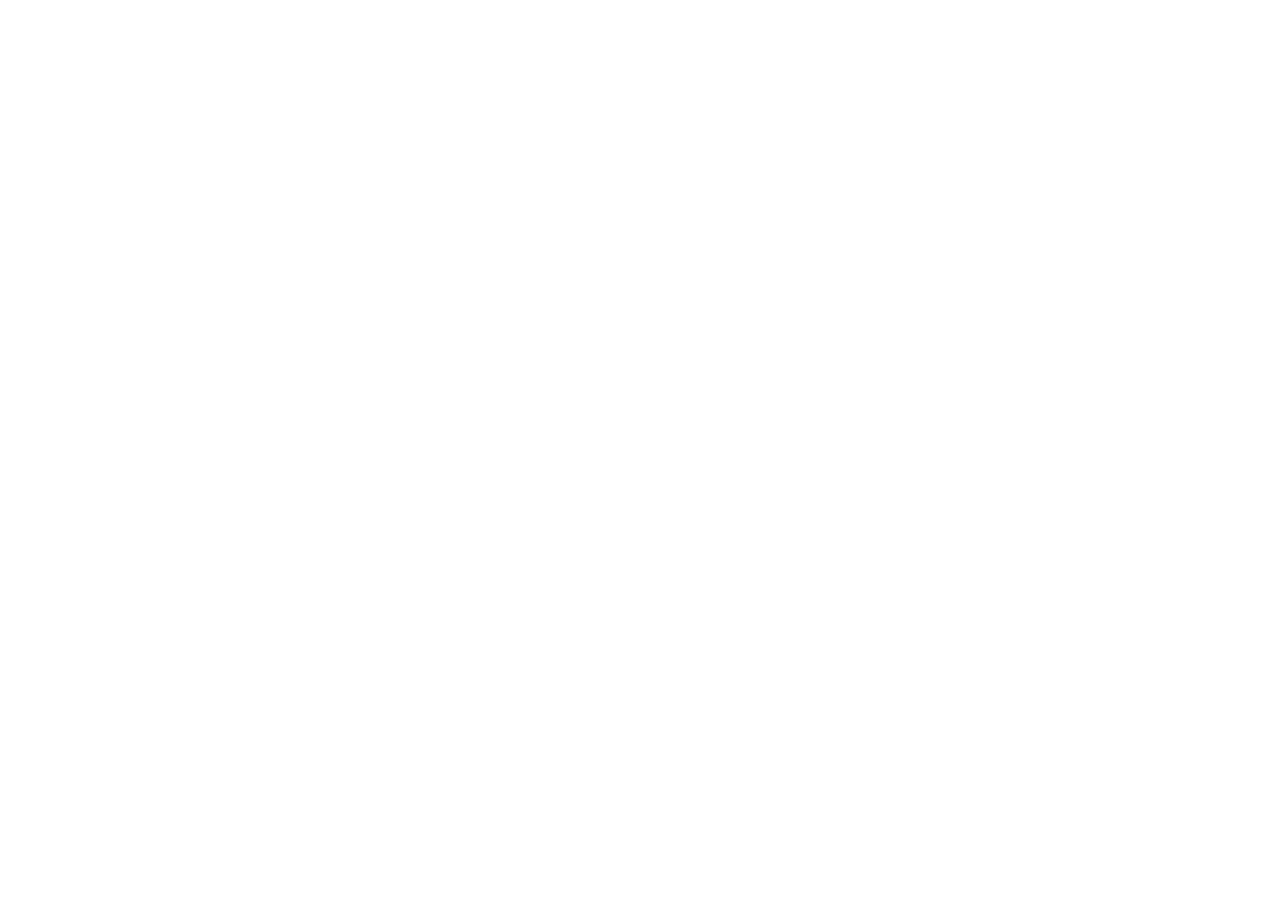
==== assignment2/main.html @ df5238aa "begining" ====
<!DOCTYPE html>
<html>
<head>
    <meta charset="UTF-8">
    <meta http-equiv="X-UA-Compatible" content="IE=edge">
    <meta name="viewport" content="width=device-width, initial-scale=1.0">
    <link rel="stylesheet" href="styles.css">
    <title>Assignment 2</title>
</head>
<body>
    
</body>
</html>
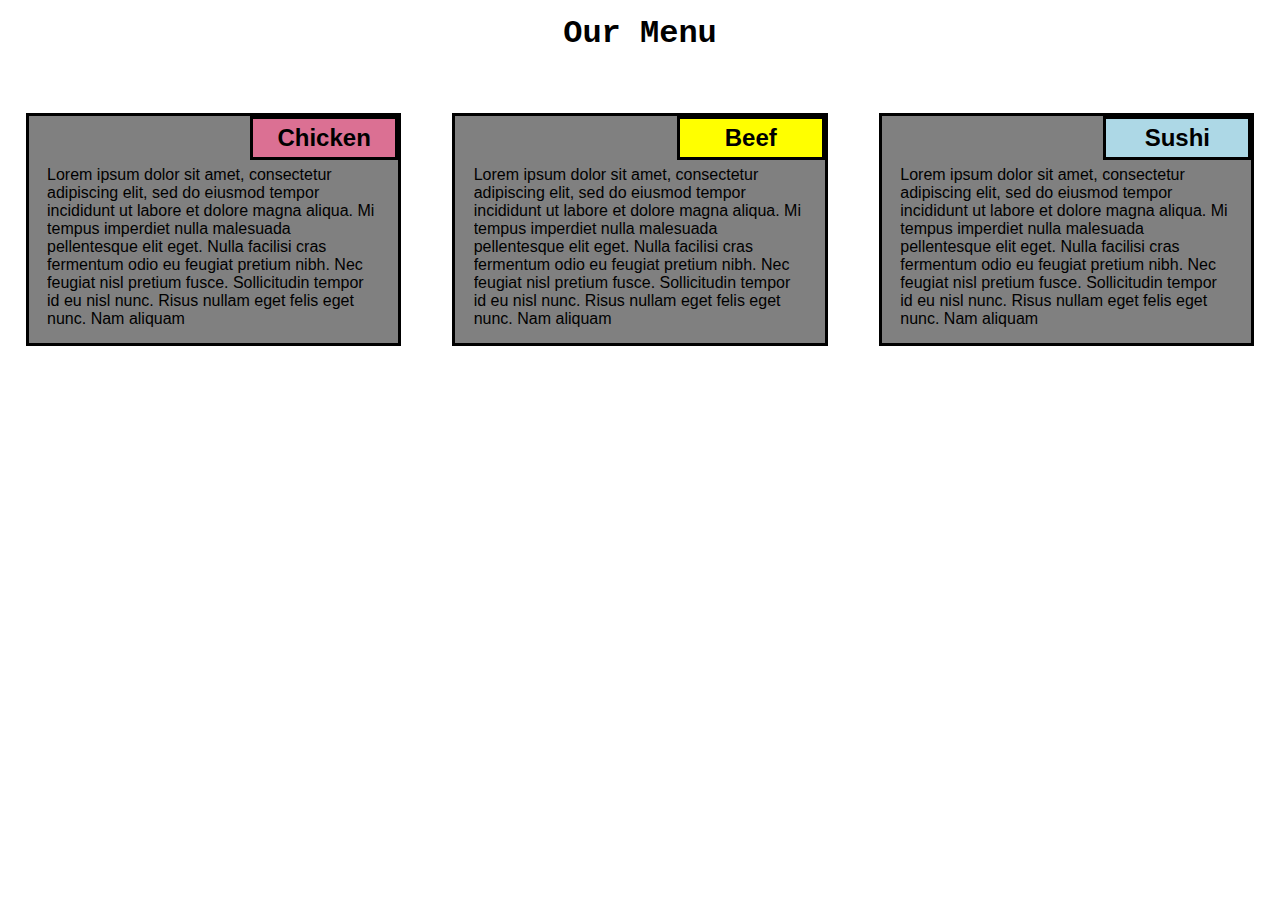
==== commit 426b3812: "final project" ====
--- a/assignment2/main.html
+++ b/assignment2/main.html
@@ -2,12 +2,25 @@
 <html>
 <head>
     <meta charset="UTF-8">
-    <meta http-equiv="X-UA-Compatible" content="IE=edge">
-    <meta name="viewport" content="width=device-width, initial-scale=1.0">
+    <meta name="viewport" content="width=device-width, initial-scale=1">
     <link rel="stylesheet" href="styles.css">
     <title>Assignment 2</title>
 </head>
 <body>
-    
+    <h1 id="header1">Our Menu</h1>
+    <div class="row">   
+        <div class="same col-lg-4 col-md-6 col-sd-12" id="box1">
+            <h3 id="h31">Chicken</h3> 
+            <p class="psame" id="p1">Lorem ipsum dolor sit amet, consectetur adipiscing elit, sed do eiusmod tempor incididunt ut labore et dolore magna aliqua. Mi tempus imperdiet nulla malesuada pellentesque elit eget. Nulla facilisi cras fermentum odio eu feugiat pretium nibh. Nec feugiat nisl pretium fusce. Sollicitudin tempor id eu nisl nunc. Risus nullam eget felis eget nunc. Nam aliquam</p>
+        </div>
+        <div class="same col-lg-4 col-md-6 col-sd-12" id="box2">
+            <h3 id="h32">Beef</h3>
+            <p class="psame" id="p2">Lorem ipsum dolor sit amet, consectetur adipiscing elit, sed do eiusmod tempor incididunt ut labore et dolore magna aliqua. Mi tempus imperdiet nulla malesuada pellentesque elit eget. Nulla facilisi cras fermentum odio eu feugiat pretium nibh. Nec feugiat nisl pretium fusce. Sollicitudin tempor id eu nisl nunc. Risus nullam eget felis eget nunc. Nam aliquam</p>
+        </div>
+        <div class="same col-lg-4 col-md-12 col-sd-12" id="box3">
+            <h3 id="h33">Sushi</h3>
+            <p class="psame" id="p3">Lorem ipsum dolor sit amet, consectetur adipiscing elit, sed do eiusmod tempor incididunt ut labore et dolore magna aliqua. Mi tempus imperdiet nulla malesuada pellentesque elit eget. Nulla facilisi cras fermentum odio eu feugiat pretium nibh. Nec feugiat nisl pretium fusce. Sollicitudin tempor id eu nisl nunc. Risus nullam eget felis eget nunc. Nam aliquam</p> 
+            </div>
+        </div>     
 </body>
 </html>--- a/assignment2/styles.css
+++ b/assignment2/styles.css
@@ -0,0 +1,134 @@
+*{
+    padding: 0;
+    margin: 0;
+    box-sizing: border-box;
+    overflow: auto;
+}
+
+.row{
+    width: 100%;
+}
+
+#header1{
+    text-align: center;
+    margin: 15px;
+    margin-bottom: 25px;
+    font-family: 'Courier New', Courier, monospace;
+}
+
+.same{
+    background-color: grey;
+    font-family: 'Gill Sans', 'Gill Sans MT', Calibri, 'Trebuchet MS', sans-serif;
+    border: 3px black solid;
+    width: 33%;
+    height: 33%;
+    position: relative;
+    top: 10px;
+    margin: 2%;
+
+}
+
+.psame{
+    margin: 15px;
+    margin-top: 50px;
+    width: 90%;
+    margin-right: auto;
+    margin-left: auto;
+}
+
+#h31{
+    background-color: palevioletred;
+    padding: 5px;
+    font-size: 150%;
+    border: solid 3px black;
+    position: absolute;
+    width: 40%;
+    text-align: center;
+    top: 0;
+    right: 0;
+}
+
+#h32{
+    background-color: yellow;
+    padding: 5px;
+    font-size: 150%;
+    border: solid 3px black;
+    position: absolute;
+    width: 40%;
+    text-align: center;
+    top: 0;
+    right: 0;
+}
+
+#h33{
+    background-color: lightblue;
+    padding: 5px;
+    font-size: 150%;
+    border: solid 3px black;
+    position: absolute;
+    width: 40%;
+    text-align: center;
+    top: 0;
+    right: 0;
+}
+#box1{
+    position: relative;
+    box-sizing: border-box;
+}
+#box2{
+    position: relative;
+    box-sizing: border-box;
+}
+
+#box3{
+    position: relative;
+    box-sizing: border-box;
+}
+
+
+
+
+@media (min-width: 992px) {
+    .col-lg-4 {
+      float: left;
+
+    }
+
+    .col-lg-4{
+        width: 29.33%;
+    }
+}
+
+@media (min-width: 768px) and (max-width: 991px) {
+    .col-md-6, .col-md-12 {
+      float: left;
+    }
+
+
+    .col-md-6 {
+        width: 44%;
+        margin-left: 3%;
+        margin-right: 3%;
+
+    }
+
+    .col-md-12 {
+        width: 88%;
+        margin-left: 6%;
+        margin-right: 6%;
+      }
+
+}
+
+
+@media (max-width: 767px) {
+    .col-sd-12 {
+      float: left;
+    }
+
+    .col-sd-12{
+        width: 88%;
+        margin-left: 6%;
+        margin-right: 6%;
+    }
+}